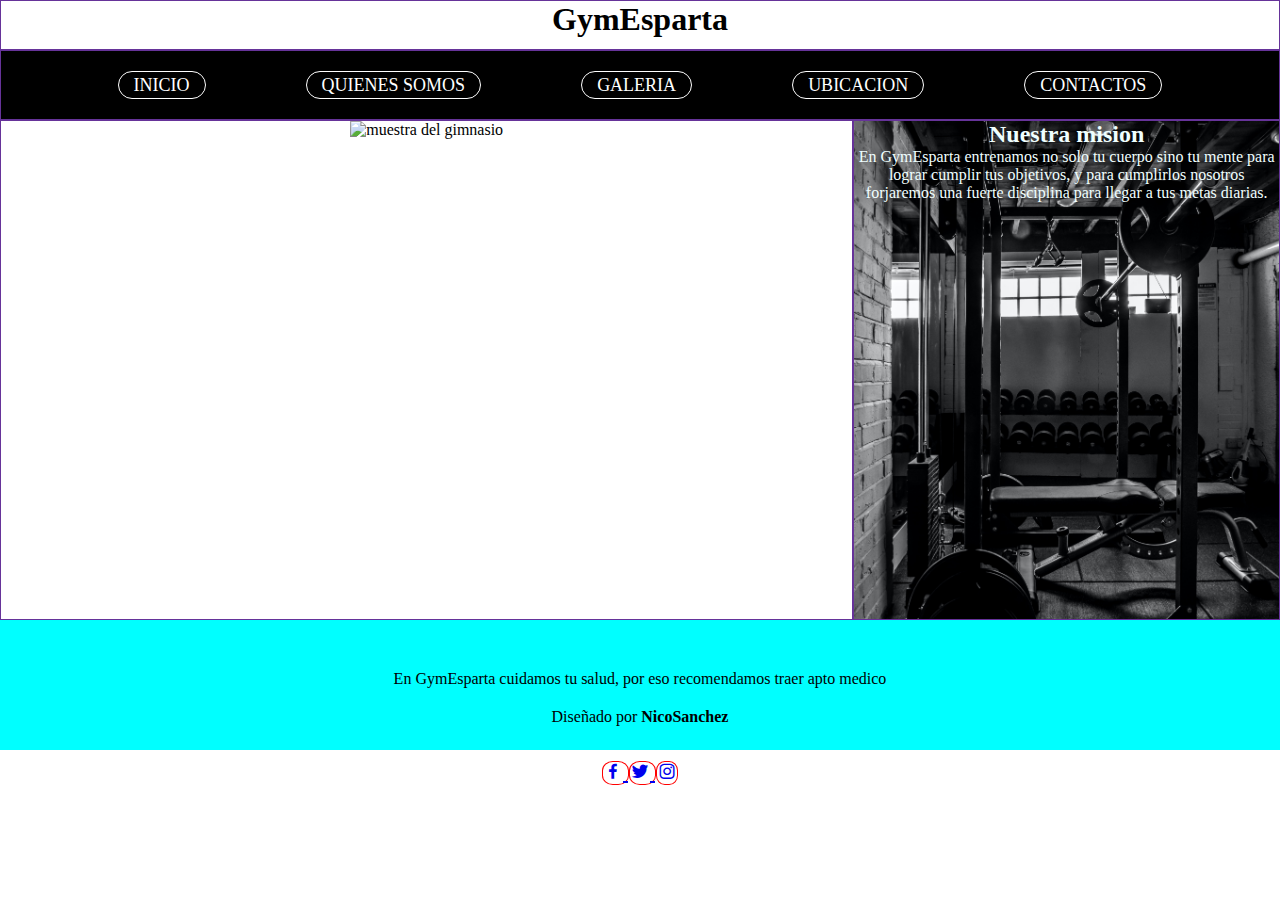
==== index.html @ 2c26ff0d "guardado inicial de archivos" ====
<!DOCTYPE html>
<html lang="en">
<head>
    <meta charset="UTF-8">
    <meta http-equiv="X-UA-Compatible" content="IE=edge">
    <meta name="viewport" content="width=device-width, initial-scale=1.0">
    <link href='https://unpkg.com/boxicons@2.1.4/css/boxicons.min.css' rel='stylesheet'>
    <link rel="stylesheet" href="./css/styles.css">
    <title>Gimnasio Esparta</title>
</head>
<body>
    <div id="contenedor">
            <header class="header border">
                <h1>GymEsparta</h1>
            </header>   
            <nav class="navegacion border">
                <ul class="links">
                <li class="link_inicio"><a href="index.html">Inicio</a></li>   
                <li><a href="pages/quienesSomos.html">Quienes Somos</a></li>
                <li><a href="pages/galeria.html">Galeria</a></li>
                <li><a href="pages/ubicacion.html">Ubicacion</a></li>
                <li><a href="pages/contactos.html">Contactos</a></li>
                </ul>
            </nav>
            <section class="section_left border">
                    <img src="img/fotoPortada.jpg" alt="muestra del gimnasio">
            </section>

            <aside class="section_right border">
                <div class="info_portada">
                    <h2 class="aside_titulo">Nuestra mision</h2>
                    <p class="aside_p">En GymEsparta entrenamos no solo tu cuerpo sino tu mente para lograr cumplir tus objetivos, y para cumplirlos nosotros forjaremos una fuerte disciplina para llegar a tus metas diarias.</p>
                </div>
            </aside>

        <footer class="footer">
            <div class="footer_descripcion">
                <p class="footer_p1">En GymEsparta cuidamos tu salud, por eso recomendamos traer apto medico</p>
                <p class="footer_p2">Diseñado por <strong>NicoSanchez</strong> </p>
            </div>
            <div class="footer_social">
                <a href="./" class="footer_icon">
                        <i class='bx bxl-facebook'></i>
                </a>
                <a href="./" class="footer_icon">
                        <i class='bx bxl-twitter'></i>
                </a>
                <a href="./" class="footer_icon">
                        <i class='bx bxl-instagram'></i>
                </a>
            </div>
        </footer> 
    </div>

</body>
</html>
---- css/styles.css ----
*{
    margin: 0;
    padding: 0;
}
/*SECCION INICIO REPOSIVE*/
@media screen and (min-width: 481px){
    #contenedor{
        display: grid;
        grid-template-areas: 
        "header header header"
        "nav nav nav "
        "section section aside"
        "section section aside"
        "footer footer footer";
      grid-template-rows: 50px 70px 250px 250px auto; 
      grid-template-columns: 1fr 1fr 1fr;
      text-align: center;
     }
    header{
        grid-area: header;
    }
    nav{
        grid-area: nav;
    }
    section{
        grid-area: section;
    }
    aside{
        grid-area: aside;
    }
    footer{
        grid-area: footer;
    }

    #contenedor .header{
        background-color:rgb(255, 255, 255);
    }
    #contenedor .navegacion{
        background-color: black;
        justify-content: center;
        display: flex;
    }
    #contenedor .border{
        border: 1px solid rebeccapurple;
    }
    #contenedor .navegacion .links{
        font-size: 18px;
        list-style: none;
        cursor: pointer;
        display: flex;
        align-items: center;
        gap: 100px;
    }
    #contenedor .navegacion .links a{
        text-decoration: none;
        color: rgb(255, 255, 255);
        text-transform: uppercase;
        padding: 3px 15px;
        border: 1px solid #fff;
        border-radius: 40px;
  
        }
    #contenedor .navegacion .links a:hover{
        color: rgb(97, 225, 229);
        font-size: 20px;
        background-color: rgb(31, 24, 227);
    }
    #contenedor .section_left img{
        width: 100%;
        height: 100%;
    }
    #contenedor .section_right .info_portada{
        background-image: url("../img/portada2.jpg");
        background-size: cover;
        background-position: center center;
        height: 100%;
        color: azure;
    }
    #contenedor .footer{
        background-color:cyan ;
        height: 100%;
    }
    #contenedor .footer .footer_descripcion{
        height: 70%;
    }
    #contenedor .footer .footer_descripcion .footer_p1{
        margin-top: 50px;
    }
    #contenedor .footer .footer_descripcion .footer_p2{
        margin-top: 20px;
    }

    #contenedor .footer .footer_social{
        height: auto;
        font-size: 20px;
    }
    #contenedor .footer .footer_social .footer_icon{
        border: 1px solid #ff0000;
        border-radius: 40%;
    }

}



/*SECCION INICIO*/

#inicio .contenido .header{
    display: flex;
    justify-content: space-between;
    align-items: center;
    background-color: rgb(0, 0, 0);
    height: 15vh;
}

#inicio .contenido .header #navegacion .links{
    display: grid;
    grid-auto-flow: column;
    gap: 2em;
    margin-right: 20px;
    font-size: 18px;
    list-style: none;
    color: azure;
    cursor: pointer;
}
#inicio .contenido .header #navegacion .links a{
    text-decoration: none;
    color: white;
    text-transform: uppercase;
    margin: 1px;
    padding: 10px 10px;
    border: 2px solid #fff;
    border-radius: 50px;

}
#inicio .contenido .header #navegacion .links a:hover{
    color: rgb(97, 225, 229);
    font-size: 21px;
    background-color: rgb(31, 24, 227);
}

.link_inicio{
    text-decoration: none;
    color: bisque;
}

#inicio .contenido .header h1{

    color: rgb(255, 0, 25);
    padding-left: 40px;

}
.main{

    height:65vh;
    display: flex;
    align-items: center;
    justify-content: center;
}
.main .section_left{
    width: 70%;
    height: 100%;
    background: url("../img/fotoPortada.jpg");
    background-size: cover;
    background-position: center center;
}
.main .section_right{
    width: 30%;
    height: 100%;
    align-items: center; 
    justify-content: center;
    display: flex;
    background: url("../img/portada2.jpg");
    background-size: cover;
    background-position: center center;

}
.main .section_right p{
    margin-top: 50px;
    margin-left: 40px;
    margin-right: 10px;
    font-size: 18px;
    font-family: Verdana, Geneva, Tahoma, sans-serif ;
    font-style: oblique;
    font-weight: bolder;
    color: rgb(3, 229, 254);
}
/*SECCION FOOTER*/

#footer{
    height: 20vh;
    background-color: rgb(252, 0, 0);
    display: flex;
    text-align: center;
    justify-content: center;
}
#footer .footer_contenedor{
    margin-top: 5px;
    font-size: 20px;
    color: rgb(254, 254, 254);
}
#footer .footer_contenedor .footer_social{
    margin: 1px;
    font-size: 30px;
}
#footer .footer_contenedor .footer_social .footer_icon{
    border: 1px solid #fff;
    border-radius: 50%;
}

.main .contacto_left{
    display: grid;
    width: 100%;
    height: 100%;
    background-color: aquamarine;
    align-items: center;
    justify-content: center;


}

/*GALERIA*/
.main_galeria{

    height:600px;
}
.main_galeria div{
    border: 2px solid rgb(255, 255, 255);
    background-color: black;
    color: white;

    height: 33vh;
}
.main_galeria .img-fluid{
    filter: grayscale(1);
    cursor: pointer;
}
.main_galeria .img-fluid:hover{
    filter:grayscale(0);
}

/*
.main .galeriaUno{
    width: 35%;
    border: 3px solid rgb(255, 255, 255);
    height: 100%;
    background: url("../img/galeria1.jpg");
    background-size: cover;
    background-position: center center;

}
.main .galeriaDos{
    width: 35%;
    border: 3px solid rgb(255, 255, 255);
    height: 100%;
    background: url("../img/galeria2.jpg");
    background-size: cover;
    background-position: center center;
}
.main .galeriaTres{
    width: 35%;
    border: 3px solid rgb(255, 255, 255);
    height: 100%;
    background: url("../img/galeria5.jpg");
    background-size: cover;
    background-position: center center;
}

*/
.main .main_contenedor{
    width: 100%;
    height: 100%;
}
.main .main_contenedor .main_galeria_titulo{
    text-align: center;
}
.main .main_contenedor .main_galeria{
    height: 90%;
    width: 100%;
    display: flex;
}

/*SECCION CONTACTOS*/
.main .contacto_left .formulario{
    text-decoration: none;
    list-style: none;
}
.form_main{
    margin: 1px ;
    padding: 5px 30px 10px 30px;
    background-image: url("../img/contactos.jpg");
    background-size: cover;
    background-position: center center;
    color: white;
    font-size: 20px;
}
  @media screen and (max-width: 480px) {
    #contenedor{
        display: grid;
        grid-template-areas: 
        "header"
        "nav"
        "section"
        "aside"
        "footer";
      grid-template-rows: 50px 200px 200px 150px 100px; 
      grid-template-columns: 1fr;
      text-align: center;
     }
    header{
        grid-area: header;
    }
    nav{
        grid-area: nav;
    }
    section{
        grid-area: section;
    }
    aside{
        grid-area: aside;
    }
    footer{
        grid-area: footer;
    }
    #contenedor .header{
        background-color:cyan;
    }
    #contenedor .navegacion{
        background-color: black;
    }
    #contenedor .navegacion .links{
        margin: 10px;
        font-size: 18px;
        list-style: none;
        cursor: pointer;
        line-height: 35px;
    }
    #contenedor .navegacion .links a{
        text-decoration: none;
        color: rgb(255, 255, 255);
        text-transform: uppercase;
        padding: 3px 15px;
        border: 1px solid #fff;
        border-radius: 40px;
    }
    #contenedor .navegacion .links a:hover{
        color: rgb(97, 225, 229);
        font-size: 20px;
        background-color: rgb(31, 24, 227);
    }
    #contenedor .section_left img{
        width: 100%;
        height: 100%;
    }
    #contenedor .section_right .info_portada{
        background-image: url("../img/portada2.jpg");
        background-size: cover;
        background-position: center center;
        height: 100%;
        color: azure;
    }
    #contenedor .section_right .info_portada .aside_titulo{
        padding-top: 10px;
        color: rgb(255, 0, 0);
    }

    #contenedor .section_right .info_portada .aside_p{
        padding-top: 20px;
        color: rgb(255, 0, 0);
    }
    #contenedor .footer{
        background-color:cyan ;
    }
    #contenedor .footer .footer_descripcion{
        height: 70%;
    }
    #contenedor .footer .footer_descripcion .footer_p1{
        margin-top: 4px;
    }
    #contenedor .footer .footer_descripcion .footer_p2{
        margin-top: 6px;
    }

    #contenedor .footer .footer_social{
        height: auto;
    }
    #contenedor .footer .footer_social{
        
        font-size: 20px;
    }
    #contenedor .footer .footer_social .footer_icon{
        border: 1px solid #ff0000;
        border-radius: 40%;
    }


}
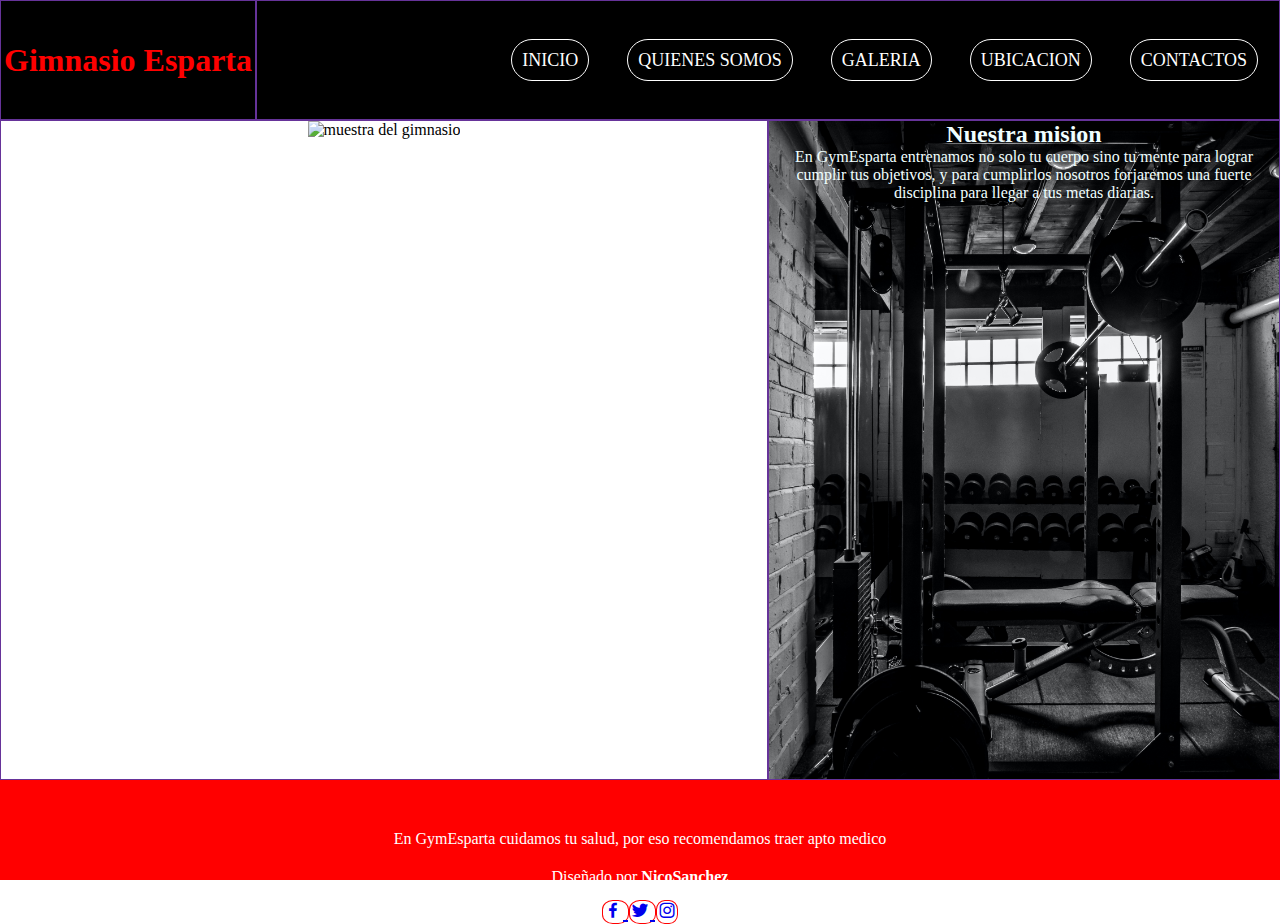
==== commit fd76aceb: "modificacion y orden del paginas" ====
--- a/index.html
+++ b/index.html
@@ -11,7 +11,7 @@
 <body>
     <div id="contenedor">
             <header class="header border">
-                <h1>GymEsparta</h1>
+                <h1>Gimnasio Esparta</h1>
             </header>   
             <nav class="navegacion border">
                 <ul class="links">
--- a/css/styles.css
+++ b/css/styles.css
@@ -7,13 +7,13 @@
     #contenedor{
         display: grid;
         grid-template-areas: 
-        "header header header"
-        "nav nav nav "
+        "header nav nav"
+        "header nav nav "
         "section section aside"
         "section section aside"
         "footer footer footer";
-      grid-template-rows: 50px 70px 250px 250px auto; 
-      grid-template-columns: 1fr 1fr 1fr;
+      grid-template-rows: 50px 70px 330px 330px 100px; 
+      grid-template-columns: .5fr 1fr 1fr;
       text-align: center;
      }
     header{
@@ -33,31 +33,39 @@
     }
 
     #contenedor .header{
-        background-color:rgb(255, 255, 255);
+        background-color:rgb(0, 0, 0);
+        display: flex;
+        justify-content: center;
+        align-items: center;
+        color: #ff0000;
+
     }
     #contenedor .navegacion{
         background-color: black;
-        justify-content: center;
-        display: flex;
-    }
+        justify-content:flex-end;
+        display: flex;
+    }
+    
     #contenedor .border{
         border: 1px solid rebeccapurple;
     }
     #contenedor .navegacion .links{
-        font-size: 18px;
         list-style: none;
         cursor: pointer;
         display: flex;
         align-items: center;
-        gap: 100px;
+        gap: 2em;
+        margin-right: 20px;
+        font-size: 18px;
     }
     #contenedor .navegacion .links a{
         text-decoration: none;
         color: rgb(255, 255, 255);
         text-transform: uppercase;
-        padding: 3px 15px;
         border: 1px solid #fff;
         border-radius: 40px;
+        margin: 1px;
+        padding: 10px 10px;
   
         }
     #contenedor .navegacion .links a:hover{
@@ -69,6 +77,19 @@
         width: 100%;
         height: 100%;
     }
+    /*SECCION QUIENES SOMOS MAIN*/
+    #contenedor .section_video{
+        display: flex;
+        align-items: center;
+        justify-content: center;
+        background-color: rgb(0, 0, 0);
+    }
+    #contenedor .aside_video{
+        display: flex;
+        align-items: center;
+        justify-content: center;
+    }
+
     #contenedor .section_right .info_portada{
         background-image: url("../img/portada2.jpg");
         background-size: cover;
@@ -77,8 +98,9 @@
         color: azure;
     }
     #contenedor .footer{
-        background-color:cyan ;
-        height: 100%;
+        background-color:rgb(255, 0, 0) ;
+        height: 100%;
+        color: white;
     }
     #contenedor .footer .footer_descripcion{
         height: 70%;
@@ -238,35 +260,6 @@
 .main_galeria .img-fluid:hover{
     filter:grayscale(0);
 }
-
-/*
-.main .galeriaUno{
-    width: 35%;
-    border: 3px solid rgb(255, 255, 255);
-    height: 100%;
-    background: url("../img/galeria1.jpg");
-    background-size: cover;
-    background-position: center center;
-
-}
-.main .galeriaDos{
-    width: 35%;
-    border: 3px solid rgb(255, 255, 255);
-    height: 100%;
-    background: url("../img/galeria2.jpg");
-    background-size: cover;
-    background-position: center center;
-}
-.main .galeriaTres{
-    width: 35%;
-    border: 3px solid rgb(255, 255, 255);
-    height: 100%;
-    background: url("../img/galeria5.jpg");
-    background-size: cover;
-    background-position: center center;
-}
-
-*/
 .main .main_contenedor{
     width: 100%;
     height: 100%;
@@ -323,7 +316,8 @@
         grid-area: footer;
     }
     #contenedor .header{
-        background-color:cyan;
+        background-color:rgb(0, 0, 0);
+        color: #ff0000;
     }
     #contenedor .navegacion{
         background-color: black;
@@ -369,7 +363,8 @@
         color: rgb(255, 0, 0);
     }
     #contenedor .footer{
-        background-color:cyan ;
+        background-color:rgb(255, 0, 0);
+        color: white;
     }
     #contenedor .footer .footer_descripcion{
         height: 70%;
